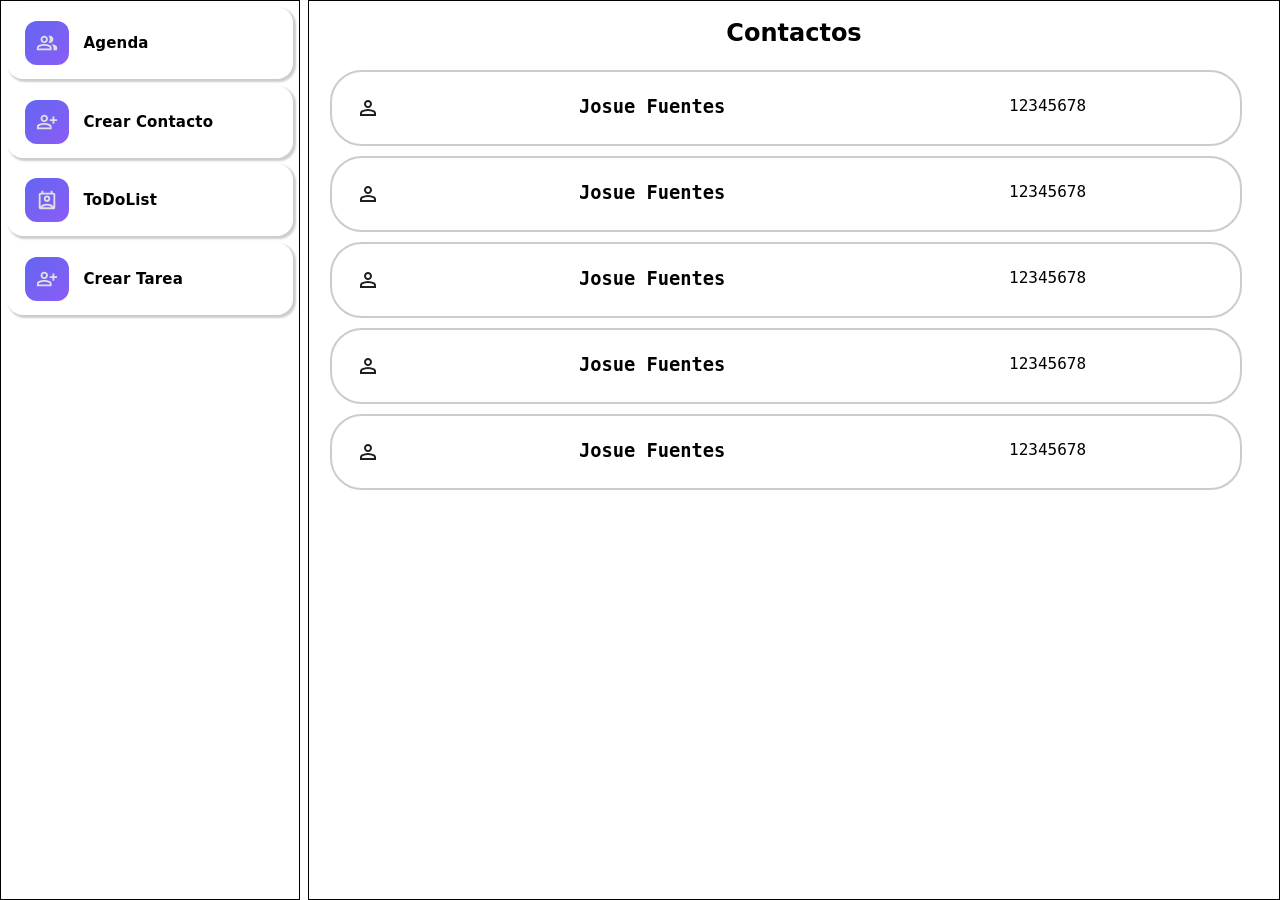
==== scr/app.html @ d7bb0680 "Completar las primeras seccions del proyecto: -menu -botón, -itemContacto, -Sección de Contacto" ====
<!DOCTYPE html>
<html lang="en">
<head>
    <meta charset="UTF-8">
    <meta name="viewport" content="width=device-width, initial-scale=1.0">
    <title>Document</title>
    <link rel="stylesheet" href="app.css">
    <link rel="stylesheet" href="components/common/button/button.css">
    <link rel="stylesheet" href="components/common/itemContacto/itemContacto.css">
    <link rel="stylesheet" href="components/sections/contactos/contactos.css">
</head>
<body>
    <main id="app">
        <nav id="nav"></nav>
        <section id="container"></section>
    </main>

    <script src="app.js" type="module"></script>
</body>
</html>
---- scr/app.css ----
*{
    margin: 0;
    padding: 0;
    box-sizing: border-box;
}

#app{
    width: 100vw;
    height: 100vh;
    display: grid;
    grid-template-columns: 300px 1fr;
    gap: 8px;
}

#nav{
    height: 100vh;
    border: 1px solid #000;
}

#container {
    height: 100vh;
    border: 1px solid #000;
}
---- scr/components/common/button/button.css ----
div[id] {
    display: flex;
    align-items: center;
    gap: 14px;
    padding: 14px 18px;
    border-radius: 16px;
    margin: 0.4rem;
    box-shadow: 2px 2px 2px 1px rgb(0 0 0 / 20%);
    cursor: pointer;

    background: rgb(255, 255, 255);
    backdrop-filter: blur(14px);

    color: #000000;
    transition: 
        background 0.3s,
        transform 0.2s,
        box-shadow 0.2s;

    font-family: system-ui, -apple-system, BlinkMacSystemFont, 'Segoe UI', Roboto, Oxygen, Ubuntu, Cantarell, 'Open Sans', 'Helvetica Neue', sans-serif;
    text-transform: capitalize;
}

/* Hover */
div[id]:hover {
    background: rgba(255, 255, 255, 0.14);
    transform: translateY(-2px);
    box-shadow: 0 10px 25px rgba(0, 0, 0, 0.35);
}

/* Active */
div[id]:active {
    transform: scale(0.97);
}

/* Contenedor de la imagen */
.button_image {
    width: 44px;
    height: 44px;
    border-radius: 12px;

    background: linear-gradient(135deg, #6366f1, #8b5cf6);
    display: flex;
    align-items: center;
    justify-content: center;
}

/* Icono */
.button_image img {
    width: 22px;
    height: 22px;
    filter: invert(1);
}

/* Texto */
.button_text {
    font-size: 15px;
    font-weight: 600;
    letter-spacing: 0.2px;
    white-space: nowrap;
}
---- scr/components/common/itemContacto/itemContacto.css ----
.item_seleccionado {
    font-family: monospace;
    font-size: 1rem;

    border: 2px solid #ccc;
    border-radius: 2rem;

    margin-left: 1rem;
    width: 95%;
    display: grid;
    grid-template-columns: 1fr 2fr 1fr;
    gap: 1rem;
    padding: 1.5rem;
}
---- scr/components/sections/contactos/contactos.css ----
.contactos{
    width: 100%;
    padding: 5px;

    display: flex;
    flex-direction: column;
    gap: 10px;
}
.contactos h2{
    font-family: system-ui, -apple-system, BlinkMacSystemFont, 'Segoe UI', Roboto, Oxygen, Ubuntu, Cantarell, 'Open Sans', 'Helvetica Neue', sans-serif;
    text-align: center;
    margin-top: 0.8rem;
    margin-bottom: 0.8rem
}
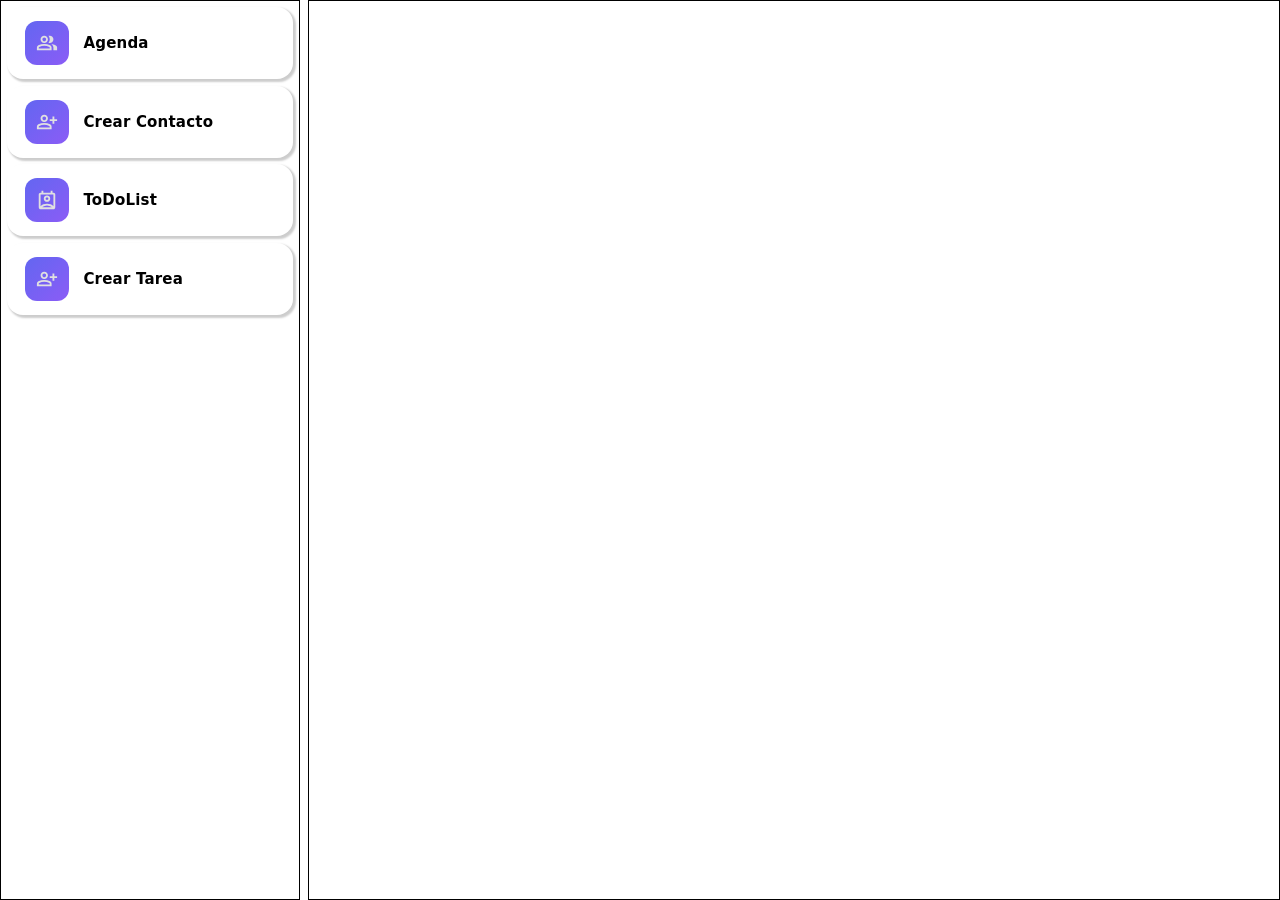
==== commit c598eefd: "Se realizo el Formulario, y se hizo funcional" ====
--- a/scr/app.html
+++ b/scr/app.html
@@ -8,6 +8,7 @@
     <link rel="stylesheet" href="components/common/button/button.css">
     <link rel="stylesheet" href="components/common/itemContacto/itemContacto.css">
     <link rel="stylesheet" href="components/sections/contactos/contactos.css">
+    <link rel="stylesheet" href="components/sections/formulario/formulario.css">
 </head>
 <body>
     <main id="app">
--- a/scr/components/sections/formulario/formulario.css
+++ b/scr/components/sections/formulario/formulario.css
@@ -0,0 +1,54 @@
+.formulario {
+    width: 320px;
+    margin: 40px auto;
+    padding: 20px;
+    background-color: white;
+    border-radius: 8px;
+
+    display: flex;
+    flex-direction: column;
+    gap: 15px;
+    width: 95%;
+}
+
+.formulario h2 {
+    margin: 0;
+    text-align: center;
+    font-size: 1.4rem;
+    color: #333;
+}
+
+.formulario input {
+    padding: 10px;
+    font-size: 1rem;
+    border: 1px solid #ccc;
+    border-radius: 5px;
+    outline: none;
+}
+
+.formulario input:focus {
+    border-color: #007bff;
+}
+
+.formulario button {
+    padding: 10px;
+    font-size: 1rem;
+    background: linear-gradient(135deg, #6366f1, #8b5cf6);
+    color: white;
+    border: none;
+    border-radius: 16px;
+    cursor: pointer;
+    transition: transform 0.2s ease, box-shadow 0.2s ease;
+    width: 50%;
+    margin: 0 auto;
+}
+
+.formulario button:hover {
+    transform: translateY(-2px);
+    box-shadow: 0 6px 15px rgba(99, 102, 241, 0.4);
+}
+
+.formulario button:active {
+    transform: translateY(2px);  /* Empuja el botón hacia abajo */
+    box-shadow: 0 2px 5px rgba(0, 0, 0, 0.2);  /* Sombra más sutil */
+}
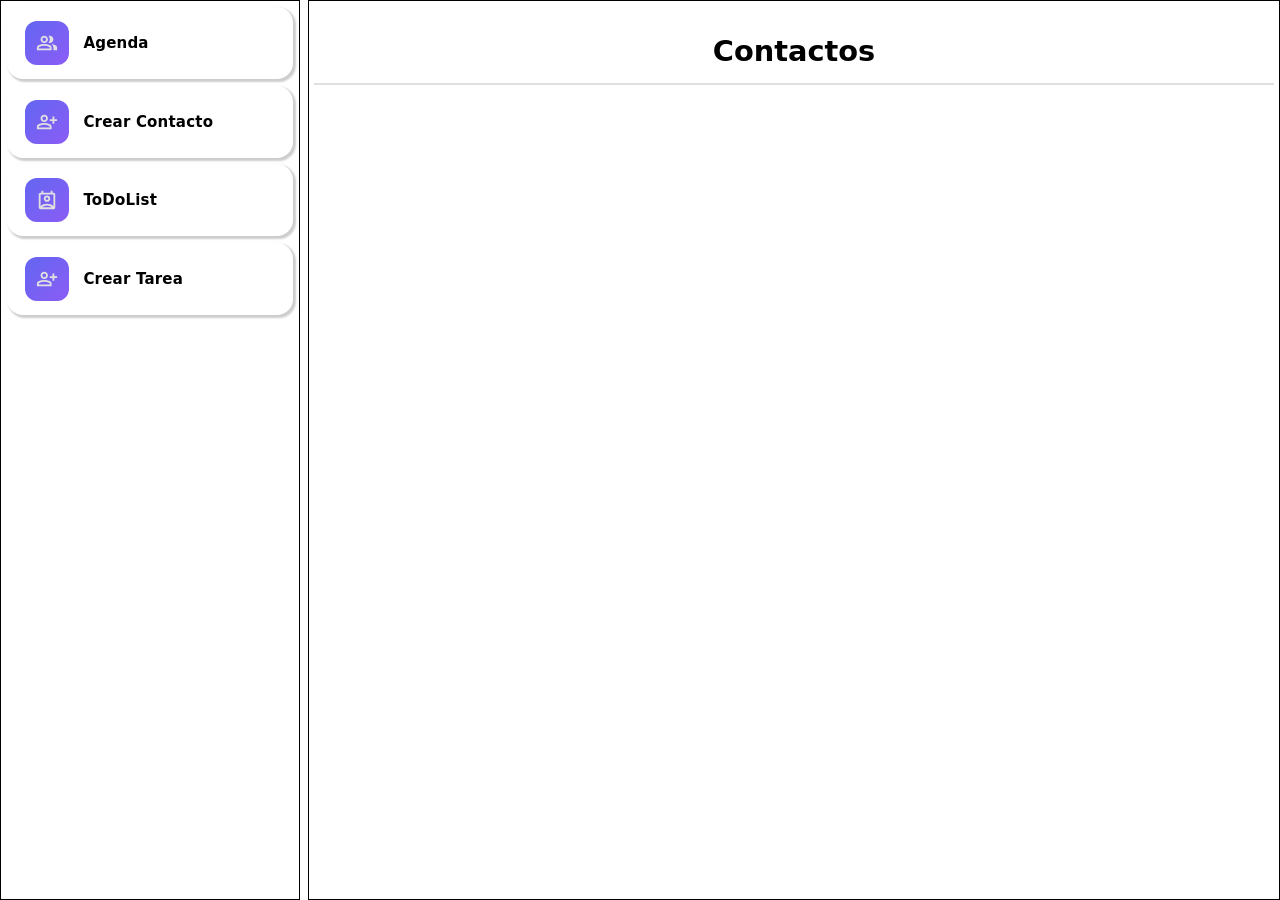
==== commit 4571d4d0: "Se añadio la posibilidad de editar cada tarea del ToDo List. Más, se hicieron cambios menores" ====
--- a/scr/app.html
+++ b/scr/app.html
@@ -3,12 +3,16 @@
 <head>
     <meta charset="UTF-8">
     <meta name="viewport" content="width=device-width, initial-scale=1.0">
-    <title>Document</title>
+    <title>Agenda</title>
     <link rel="stylesheet" href="app.css">
     <link rel="stylesheet" href="components/common/button/button.css">
     <link rel="stylesheet" href="components/common/itemContacto/itemContacto.css">
     <link rel="stylesheet" href="components/sections/contactos/contactos.css">
     <link rel="stylesheet" href="components/sections/formulario/formulario.css">
+    <link rel="stylesheet" href="components/sections/formularioToDo/formulariotodo.css">
+    <link rel="stylesheet" href="components/sections/toDoList/todolist.css">
+    <link rel="stylesheet" href="components/common/itemToDo/itemtodo.css">
+    <link rel="stylesheet" href="components/sections/ToDoEditar/formulariotodoeditar.css">
 </head>
 <body>
     <main id="app">
--- a/scr/app.css
+++ b/scr/app.css
@@ -13,11 +13,21 @@
 }
 
 #nav{
-    height: 100vh;
+    min-height: auto;
     border: 1px solid #000;
 }
 
 #container {
-    height: 100vh;
+    min-height: auto;
     border: 1px solid #000;
+}
+
+@media (max-width: 768px) {
+    #app {
+        grid-template-columns: 1fr;     
+    }
+
+    #nav {
+        height: auto;
+    }
 }
--- a/scr/components/sections/contactos/contactos.css
+++ b/scr/components/sections/contactos/contactos.css
@@ -2,13 +2,17 @@
     width: 100%;
     padding: 5px;
 
-    display: flex;
+    display: block;
     flex-direction: column;
     gap: 10px;
 }
 .contactos h2{
     font-family: system-ui, -apple-system, BlinkMacSystemFont, 'Segoe UI', Roboto, Oxygen, Ubuntu, Cantarell, 'Open Sans', 'Helvetica Neue', sans-serif;
     text-align: center;
+    font-size: 1.8rem;
     margin-top: 0.8rem;
-    margin-bottom: 0.8rem
+    margin-bottom: 0.8rem;
+    padding: 15px 0;
+    border-bottom: 2px solid #e0e0e0;
+
 }
--- a/scr/components/sections/formularioToDo/formulariotodo.css
+++ b/scr/components/sections/formularioToDo/formulariotodo.css
@@ -0,0 +1,99 @@
+/* Centrar el formulario en toda la página */
+body {
+    display: flex;
+    justify-content: center;
+    align-items: center;
+    min-height: 100vh;
+    margin: 0;
+}
+
+/* Estilo general del formulario */
+.formulario {
+    width: 100%;
+    padding: 15px;
+    display: flex;
+    flex-direction: column;
+    gap: 15px;
+    max-width: 500px;
+    background-color: #f4f4f9;
+    border-radius: 8px;
+    box-shadow: 0 4px 6px rgba(0, 0, 0, 0.1);
+}
+
+/* Título del formulario */
+.formulario h2 {
+    font-family: system-ui, -apple-system, BlinkMacSystemFont, 'Segoe UI', Roboto, Oxygen, Ubuntu, Cantarell, 'Open Sans', 'Helvetica Neue', sans-serif;
+    text-align: center;
+    margin-top: 0.8rem;
+    margin-bottom: 0.8rem;
+    color: #333;
+}
+
+/* Estilo para los campos de entrada */
+.formulario input[type="text"],
+.formulario textarea {
+    width: 100%;
+    padding: 8px;
+    font-size: 14px;
+    border: 1px solid #ccc;
+    border-radius: 4px;
+    transition: border-color 0.3s;
+}
+
+.formulario input[type="text"]:focus,
+.formulario textarea:focus {
+    border-color: #4A90E2;
+    outline: none;
+}
+
+/* Estilo para el radio group */
+.radio-group {
+    display: flex;
+    justify-content: space-around;
+    gap: 15px;
+    margin-top: 10px;
+}
+
+/* Estilo de los botones de radio */
+.radio-group input[type="radio"] {
+    margin-right: 5px;
+}
+
+.radio-group label {
+    font-size: 14px;
+    cursor: pointer;
+    color: #555;
+}
+
+.radio-group input[type="radio"]:checked + label {
+    font-weight: bold;
+    color: #4A90E2;
+}
+
+/* Estilo del botón */
+.formulario button {
+    background-color: #4A90E2;
+    color: white;
+    font-size: 16px;
+    padding: 10px;
+    border: none;
+    border-radius: 4px;
+    cursor: pointer;
+    transition: background-color 0.3s;
+}
+
+.formulario button:hover {
+    background-color: #357ABD;
+}
+
+.formulario button:disabled {
+    background-color: #cccccc;
+    cursor: not-allowed;
+}
+
+/* Estilo de los márgenes del formulario */
+.formulario input[type="text"],
+.formulario textarea,
+.formulario button {
+    margin-bottom: 10px;
+}
--- a/scr/components/sections/toDoList/todolist.css
+++ b/scr/components/sections/toDoList/todolist.css
@@ -0,0 +1,19 @@
+/* Estilo general para el contenedor de la lista de tareas */
+.todolist {
+    width: 100%;
+    max-width: 800px;
+    margin: 40px auto;
+    padding: 20px;
+    font-family: system-ui, -apple-system, BlinkMacSystemFont, 'Segoe UI', Roboto, Oxygen, Ubuntu, Cantarell, 'Open Sans', 'Helvetica Neue', sans-serif;
+}
+
+/* Estilo del título principal */
+.todolist h2 {
+    text-align: center;
+    font-size: 1.8rem;
+    color: #333;
+    margin: 0;
+    padding: 15px 0;
+    font-weight: bold;
+    border-bottom: 2px solid #e0e0e0;
+}
--- a/scr/components/common/itemToDo/itemtodo.css
+++ b/scr/components/common/itemToDo/itemtodo.css
@@ -0,0 +1,170 @@
+/* Estilo base del item seleccionado */
+.item_seleccionado {
+    font-family: monospace;
+    font-size: 1rem;
+    display: grid;
+    grid-template-columns: 80px 1fr 1fr 50px; /* Imagen, nombre, descripción/prioridad, botón */
+    gap: 1rem;
+    padding: 1.5rem;
+    width: 95%;
+    margin: 0.5rem auto; /* Centrar el item horizontalmente */
+    background-color: #fff; /* Fondo blanco */
+    border: 2px solid #ccc;
+    border-radius: 5rem;
+    box-shadow: 0 6px 8px rgba(0, 0, 0, 0.1);
+    transition: all 0.3s ease;
+    align-items: center; /* Centrar contenido verticalmente */
+}
+
+/* Efecto al pasar el mouse */
+.item_seleccionado:hover {
+    box-shadow: 0 6px 12px rgba(0, 0, 0, 0.2);
+    transform: translateY(-5px);
+}
+
+/* Estilo para las imágenes */
+.item_seleccionado img {
+    width: 35px;
+    max-width: 60px;
+    height: auto;
+    border-radius: 50%;
+    display: block;
+    justify-self: center; /* Centrar la imagen horizontalmente dentro del grid */
+}
+
+/* Título (nombre) */
+.item_seleccionado h3 {
+    font-size: 1.25rem;
+    margin: 0;
+    color: #333;
+    font-weight: bold;
+}
+
+/* Descripción */
+.item_seleccionado p {
+    font-size: 0.875rem;
+    color: #555;
+    margin: 0.25rem 0;
+}
+
+.item_seleccionado .prioridad-select {
+  padding: 5px;
+  font-size: 14px;
+  margin-right: 15px;
+  border-radius: 5px;
+  border: 1px solid #ccc;
+  transition: border-color 0.3s;
+  cursor: pointer;
+}
+
+
+/* Prioridad (último <p>) */
+.item_seleccionado p:last-child {
+    font-size: 1rem;
+    color: #887800;
+    font-weight: bold;
+    text-transform: uppercase;
+}
+
+/* Botón eliminar */
+.item_seleccionado .buttonE {
+    background-color: rgb(240, 116, 116);
+    border: none;
+    cursor: pointer;
+    padding: 0;
+    justify-self: center; /* Centrar el botón horizontalmente */
+    display: flex;
+    align-items: center;
+    border-radius: 0.5rem;
+    transition: all 0.4s;
+}
+
+.item_seleccionado .buttonE:hover {
+    background-color: rgb(165, 81, 81);
+    transform: scale(1.1);
+    box-shadow: 0 4px 10px rgba(0,0,0,0.3);
+}
+
+/* Imagen dentro del botón */
+.item_seleccionado .buttonE img {
+    width: 35px;
+    height: auto;
+    filter: invert();
+}
+
+.prioridad-select {
+    appearance: none;
+    
+    background-color: #f9f9f9;
+    border: 2px solid #ccc;
+    border-radius: 50px;
+    width: 3.8rem;
+    margin-left: -1.5rem;
+    text-align: center;
+    
+    padding: 0.75rem 3rem 0.75rem 1.5rem; 
+    font-size: 1.1rem;
+    font-weight: 600;
+    
+    color: #444;
+    cursor: pointer;
+    outline: none;
+    transition: all 0.2s ease;
+    
+    background-repeat: no-repeat;
+    background-position: right 15px center;
+    background-size: 18px;
+}
+
+.prioridad-select:hover {
+    background-color: #fff;
+    box-shadow: 0 2px 5px rgba(0,0,0,0.1);
+}
+
+.prioridad-select:focus {
+    box-shadow: 0 0 0 3px rgba(0, 0, 0, 0.1);
+}
+
+.item_seleccionado .buttonEditar {
+    background-color: rgb(255, 200, 60);
+    border: none;
+    cursor: pointer;
+    padding: 0.5rem 0.75rem;
+    justify-self: center;
+    display: flex;
+    align-items: center;
+    border-radius: 0.5rem;
+    transition: all 0.4s ease;
+    font-size: smaller;
+    font-weight: bold;
+}
+
+.item_seleccionado .buttonEditar:hover {
+    background-color: rgb(220, 170, 40);
+    transform: scale(1.1);
+    box-shadow: 0 4px 10px rgba(0,0,0,0.3);
+}
+
+@media (max-width: 768px) {
+    .item_seleccionado{
+        display: block;
+        text-align: center;
+        border-radius: 2rem;
+    }
+    
+    .item_seleccionado img{
+        margin: 0 auto;
+        justify-self: center;  
+    }
+
+    .item_seleccionado button{
+        margin: 0 auto;
+        margin-top: 0.5rem;
+        justify-self: center;  
+    }
+
+    .item_seleccionado .prioridad-select {
+        justify-self: center;
+        margin: 0 auto;
+    }
+}
--- a/scr/components/sections/ToDoEditar/formulariotodoeditar.css
+++ b/scr/components/sections/ToDoEditar/formulariotodoeditar.css
@@ -0,0 +1,34 @@
+.modal {
+  position: fixed;
+  top: 0;
+  left: 0;
+  width: 100%;
+  height: 100%;
+  background: rgba(0, 0, 0, .5);
+  display: flex;
+  align-items: center;
+  justify-content: center;
+}
+
+.modal-contenido {
+  background: #f4f4f9;
+  padding: 20px;
+  border-radius: 8px;
+  min-width: 300px;
+}
+
+.cerrarM {
+  cursor: pointer;
+  font-size: 22px;
+  float: right;
+  transition: all 0.4s ease;
+}
+
+.cerrarM:hover {
+  transform: scale(1.4);
+}
+
+#formularioEdit{
+  border: none;
+  box-shadow: none;
+}
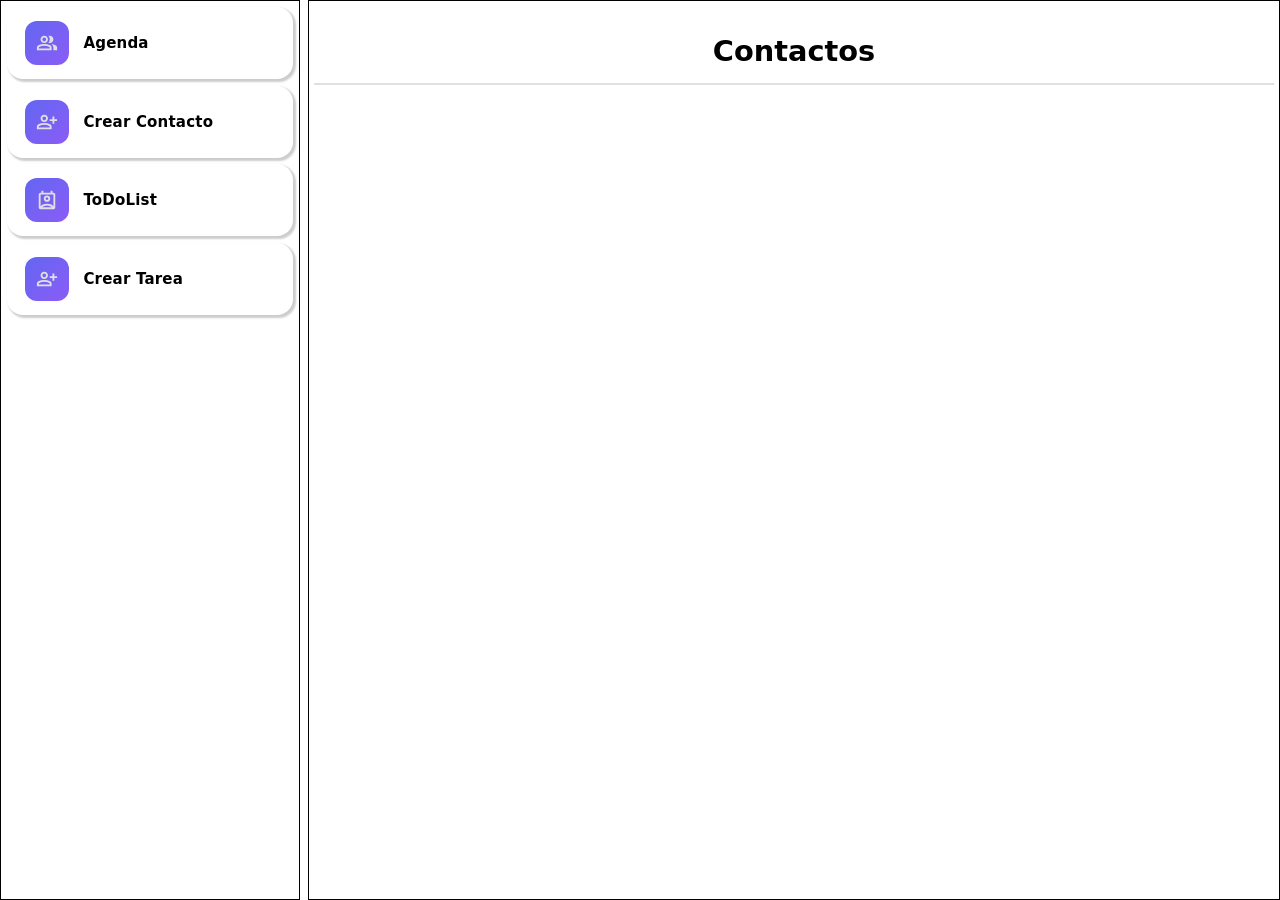
==== commit 6b664f36: "Se realizo los detalles de usuario de cada contacto" ====
--- a/scr/app.html
+++ b/scr/app.html
@@ -13,6 +13,7 @@
     <link rel="stylesheet" href="components/sections/toDoList/todolist.css">
     <link rel="stylesheet" href="components/common/itemToDo/itemtodo.css">
     <link rel="stylesheet" href="components/sections/ToDoEditar/formulariotodoeditar.css">
+    <link rel="stylesheet" href="components/common/contactoModal/contactomodal.css">
 </head>
 <body>
     <main id="app">
--- a/scr/components/sections/ToDoEditar/formulariotodoeditar.css
+++ b/scr/components/sections/ToDoEditar/formulariotodoeditar.css
@@ -1,4 +1,4 @@
-.modal {
+.modalContacto {
   position: fixed;
   top: 0;
   left: 0;
@@ -10,13 +10,15 @@
   justify-content: center;
 }
 
-.modal-contenido {
+/* Contenido */
+.modal-contenidoC {
   background: #f4f4f9;
   padding: 20px;
   border-radius: 8px;
   min-width: 300px;
 }
 
+/* Botón cerrar */
 .cerrarM {
   cursor: pointer;
   font-size: 22px;
@@ -28,7 +30,10 @@
   transform: scale(1.4);
 }
 
-#formularioEdit{
-  border: none;
-  box-shadow: none;
-}+/* Textos */
+.id,
+.correo,
+.direccion,
+.cumplea {
+  margin: 8px 0;
+}
--- a/scr/components/common/contactoModal/contactomodal.css
+++ b/scr/components/common/contactoModal/contactomodal.css
@@ -0,0 +1,82 @@
+.modalContacto {
+  position: fixed;
+  top: 0;
+  left: 0;
+  width: 100%;
+  height: 100%;
+  background: rgba(0, 0, 0, 0.5);
+  display: flex;
+  align-items: center;
+  justify-content: center;
+  z-index: 1000;
+}
+
+/* Contenedor del modal */
+.modal-contenidoC {
+  background: #f4f4f9;
+  padding: 20px 25px;
+  border-radius: 8px;
+  min-width: 320px;
+  max-width: 90%;
+  position: relative;
+  font-family: Arial, sans-serif;
+}
+
+/* Imagen usuario */
+.modal-contenidoC img {
+  display: block;
+  width: 80px;
+  height: 80px;
+  margin: 0 auto 12px;
+}
+
+/* Botón cerrar */
+.cerrarM {
+  cursor: pointer;
+  font-size: 22px;
+  position: absolute;
+  top: 10px;
+  right: 14px;
+  transition: transform 0.3s ease;
+}
+
+.cerrarM:hover {
+  transform: scale(1.4);
+}
+
+/* Campos */
+.modal-contenidoC h4 {
+  margin: 6px 0;
+  font-weight: normal;
+}
+
+/* Label */
+.modal-contenidoC h4 span:first-child {
+  font-weight: bold;
+}
+
+.correo span:first-child {
+  color: #000;
+  font-weight: bold;
+}
+
+/* Nombre destacado */
+.nombre {
+  text-align: center;
+  font-size: 18px;
+  margin-bottom: 10px;
+}
+
+/* Colores suaves */
+.correo {
+  color: #0077cc;
+}
+
+.telefono {
+  color: #333;
+}
+
+.cumplea {
+  color: #666;
+  font-style: italic;
+}
